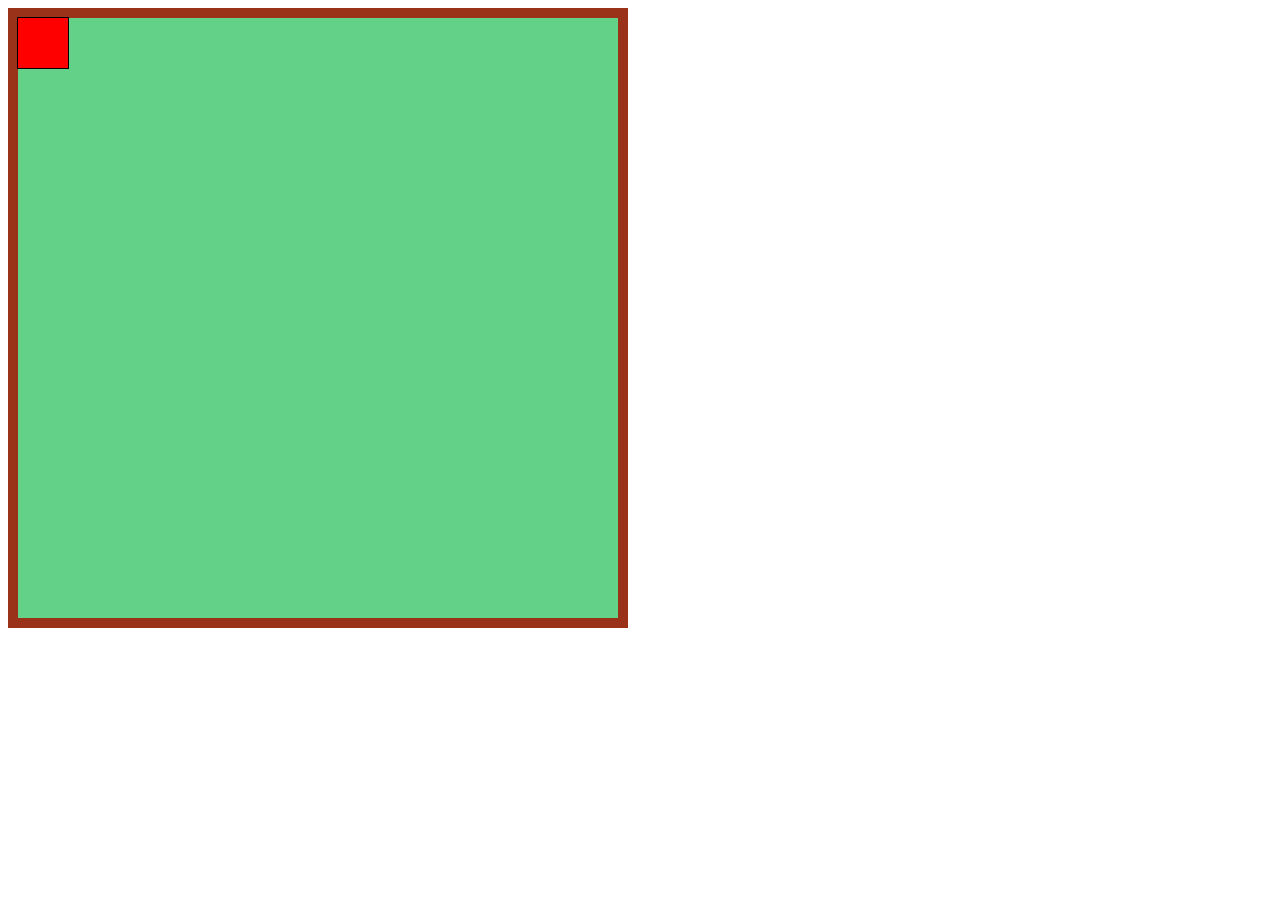
==== movingblock.html @ 6897e05f "add game with moving block left and right" ====
<!DOCTYPE html>
<html lang="en">
  <head>
    <meta charset="UTF-8" />
    <meta name="viewport" content="width=device-width, initial-scale=1.0" />
    <meta http-equiv="X-UA-Compatible" content="ie=edge" />
    <link rel="stylesheet" href="css/style.css" />
    <title>Moving Block</title>
  </head>

  <body onload="startGame()">
    <div id="canvas">
      <div id="gamepiece"></div>
    </div>
    <!--<div style="text-align:center;width:480px;">
      <button onclick="moveup()">UP</button><br /><br />
      <button onclick="moveleft()">LEFT</button>
      <button onclick="moveright()">RIGHT</button><br /><br />
      <button onclick="movedown()">DOWN</button>
    </div>-->

    <script src="script.js" charset="utf-8"></script>
  </body>
</html>
---- css/style.css ----
#canvas {
  background-color: rgb(100, 209, 136);
  border: 10px solid rgb(153, 50, 25);
  height: 600px;
  width: 600px;
  position: relative;
}

#gamepiece {
  height: 50px;
  width: 50px;
  outline: 1px solid black;
  background-color: red;
  position: absolute;
  left: 0;
}
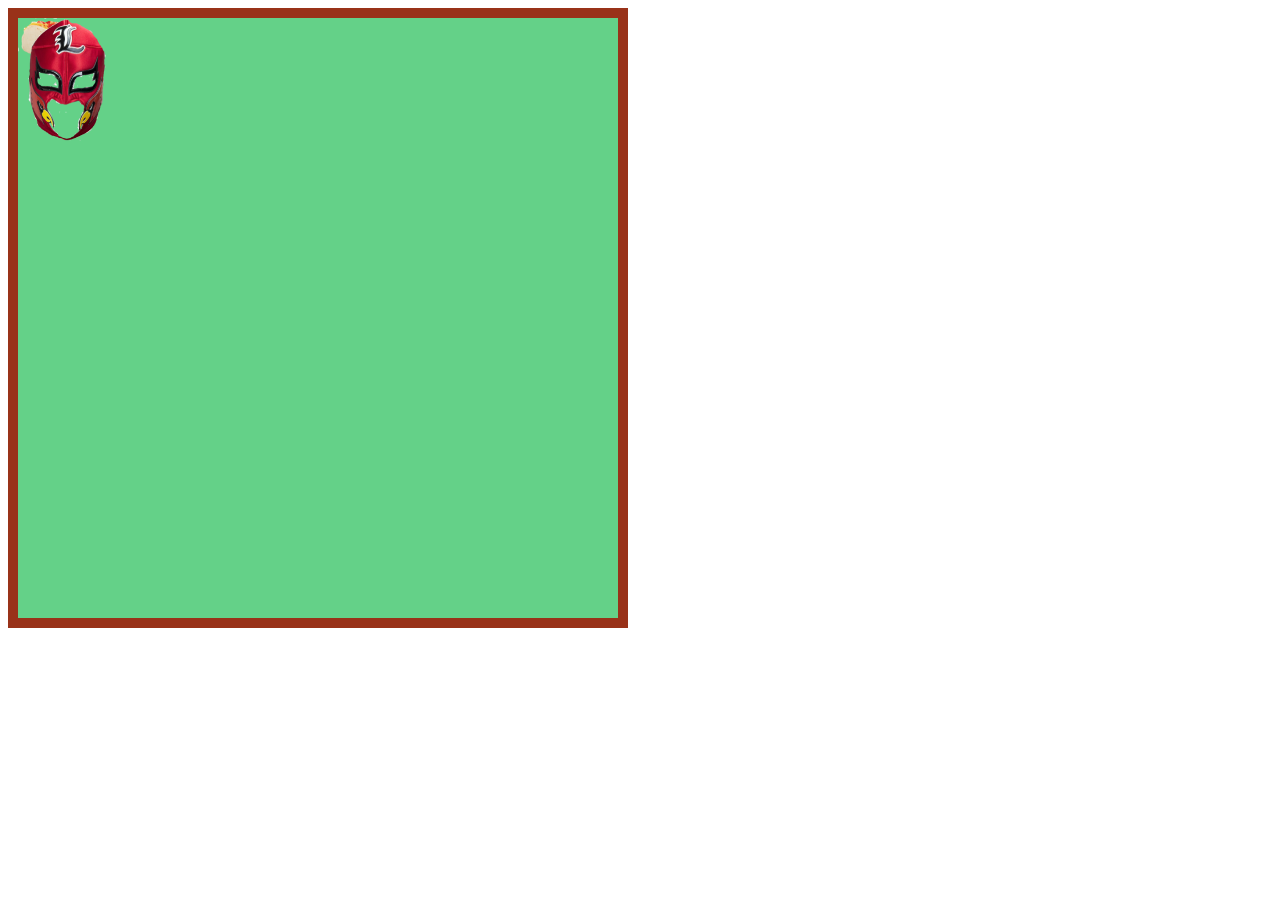
==== commit a74ee127: "change blocks to images" ====
--- a/movingblock.html
+++ b/movingblock.html
@@ -8,16 +8,11 @@
     <title>Moving Block</title>
   </head>
 
-  <body onload="startGame()">
+  <body>
     <div id="canvas">
       <div id="gamepiece"></div>
+      <div id="taco"></div>
     </div>
-    <!--<div style="text-align:center;width:480px;">
-      <button onclick="moveup()">UP</button><br /><br />
-      <button onclick="moveleft()">LEFT</button>
-      <button onclick="moveright()">RIGHT</button><br /><br />
-      <button onclick="movedown()">DOWN</button>
-    </div>-->
 
     <script src="script.js" charset="utf-8"></script>
   </body>
--- a/css/style.css
+++ b/css/style.css
@@ -7,10 +7,6 @@
 }
 
 #gamepiece {
-  height: 50px;
-  width: 50px;
-  outline: 1px solid black;
-  background-color: red;
   position: absolute;
   left: 0;
 }
